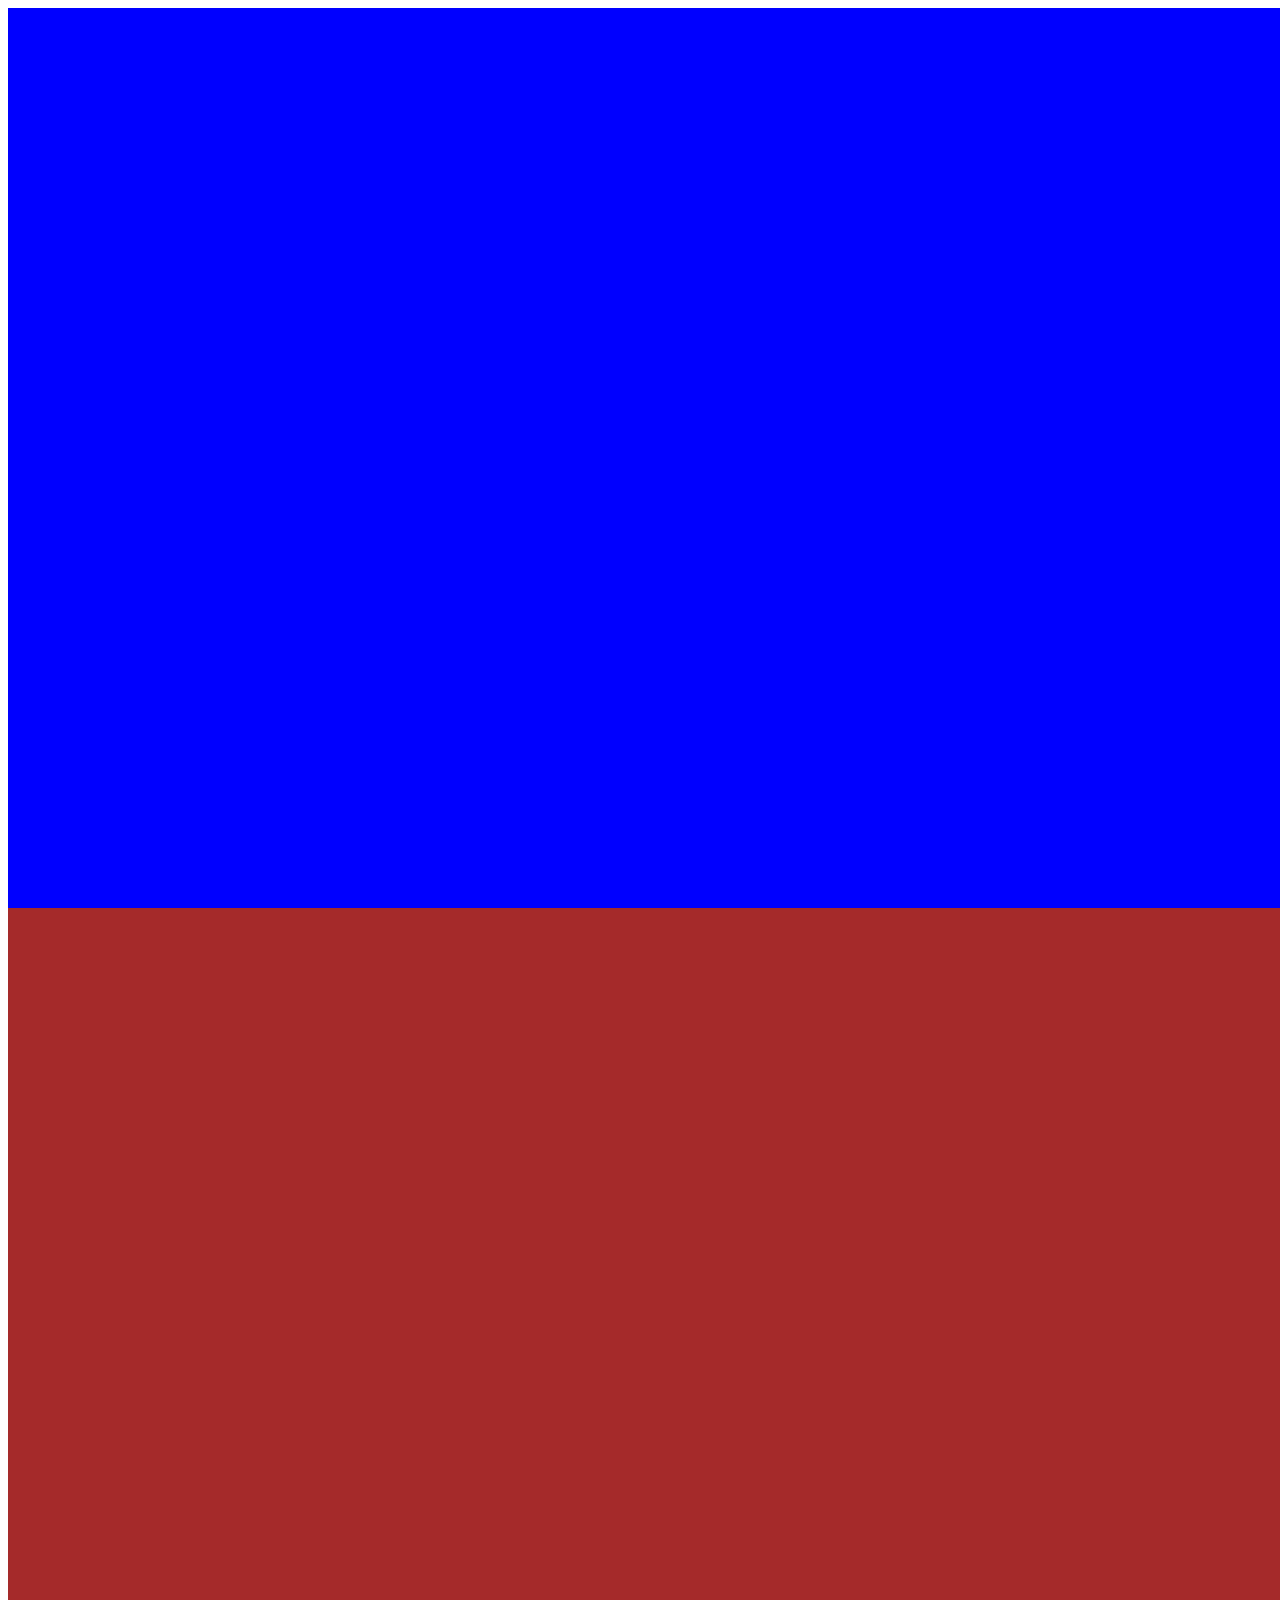
==== CSS/index.html @ dbd72a41 "add css notes" ====
<!DOCTYPE html>
<html lang="en">

<head>
    <meta charset="UTF-8">
    <meta name="viewport" content="width=device-width, initial-scale=1.0">
    <title>Document</title>
    <link rel="stylesheet" href="style.css">

    <style>
           /* span{
              color: black;

              background-color: whitesmoke;

              height: 100px;
              width: 100px;
              border: 2px solid black;
           } */

    </style>
</head>

<body>
    <!-- <h1  style="  font-variant: normal ; size: 20px; "> this is heading</h1> -->
<!-- 
    <div style=" height: 100px; width: 100px; color: red; background-color: black;">

        hi iam div
    </div>

    <span>

        span
    </span> -->


<!-- 
    <div    style="  width: 100px;height: 100px; background-color: #fff;" id="div">
        <div style="height: 10%; background-color: brown;">


        </div>
        <div style="height: 90% ; background-color: blue;">

        </div>

    </div> -->

    <section style="background-color: blue;"></section>
    <section style="background-color: brown;"></section>
    <section style="background-color: chartreuse;"></section>


</body>

</html>
---- CSS/style.css ----
/* *{
  margin: 0;
  padding: 0;

  box-sizing: border-box;

}



body{
  height: 100vh;
  width: auto;
  background: center;
  background-repeat: no-repeat;
  background-size: cover;
   background-image: url("https://images.unsplash.com/photo-1779464433610-1a81b9dfcd82?q=80&w=2128&auto=format&fit=crop&ixlib=rb-4.1.0&ixid=M3wxMjA3fDB8MHxwaG90by1wYWdlfHx8fGVufDB8fHx8fA%3D%3D");
}
h1{
  height:   50px;
  width: 100%;
  /* color: #ffffff; */
/* color: rgb(62, 65, 165); */
/* color: white;
  background-color:rgb(23,30,344);
  border: 1px solid red ; */


div {
  /*height: 100px;
  width: 100px;
   background-color: black;
  border: 2px solid rgb(13, 209, 120);
  border-width: 1px 2px 3px 4px;
  border-top: 2px;
  border-bottom: 3px;
  border-style: solid;
  border-color: blue;
  border-radius: 50%;
margin: 20px;
margin-top: 20px;
padding: 20px; */




}

section{
  height: 100vh;
  width: 100vw;
}
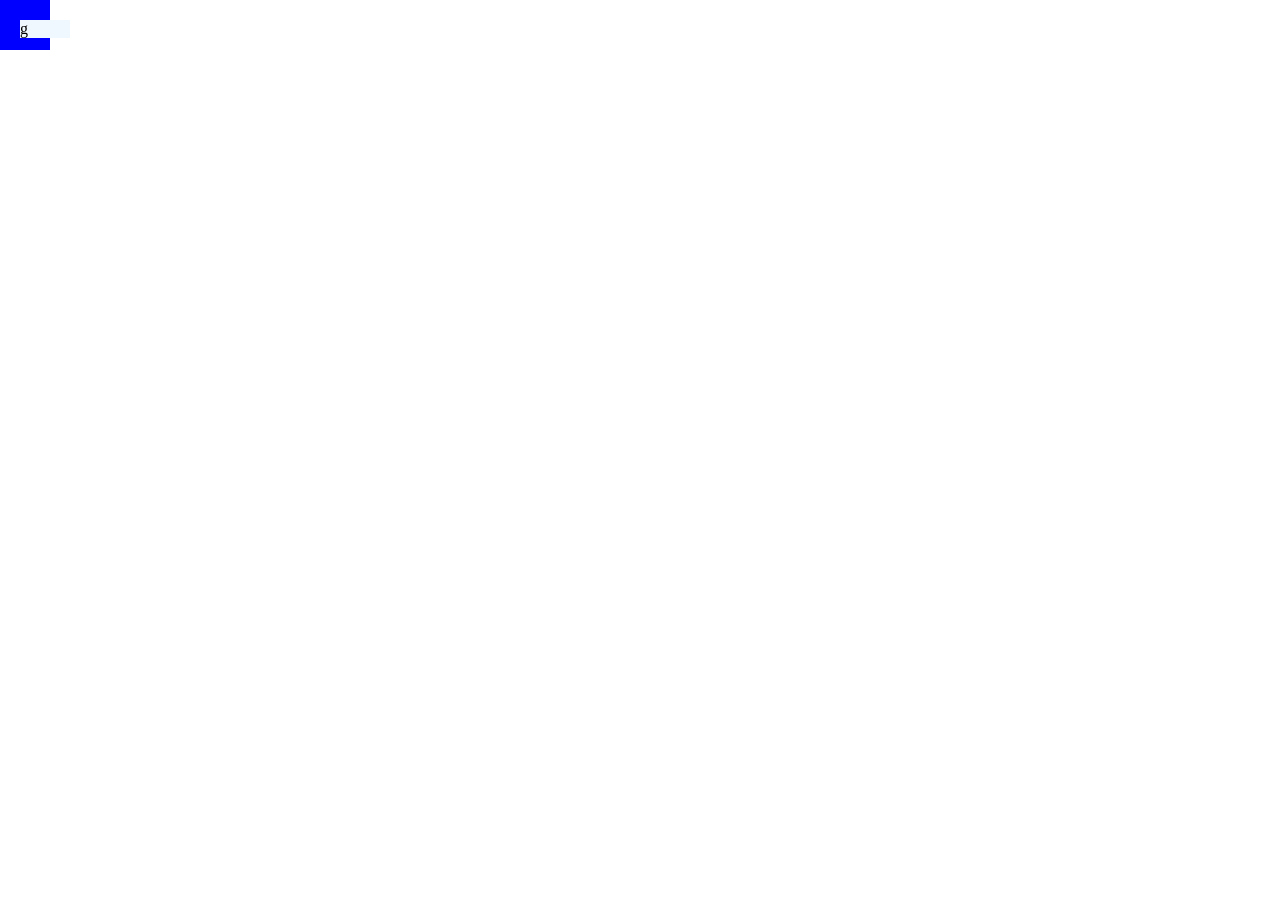
==== commit 29ad1405: "add js md" ====
--- a/CSS/index.html
+++ b/CSS/index.html
@@ -8,7 +8,7 @@
     <link rel="stylesheet" href="style.css">
 
     <style>
-           /* span{
+        /* span{
               color: black;
 
               background-color: whitesmoke;
@@ -17,13 +17,12 @@
               width: 100px;
               border: 2px solid black;
            } */
-
     </style>
 </head>
 
 <body>
     <!-- <h1  style="  font-variant: normal ; size: 20px; "> this is heading</h1> -->
-<!-- 
+    <!-- 
     <div style=" height: 100px; width: 100px; color: red; background-color: black;">
 
         hi iam div
@@ -35,7 +34,7 @@
     </span> -->
 
 
-<!-- 
+    <!-- 
     <div    style="  width: 100px;height: 100px; background-color: #fff;" id="div">
         <div style="height: 10%; background-color: brown;">
 
@@ -47,10 +46,21 @@
 
     </div> -->
 
-    <section style="background-color: blue;"></section>
+    <!-- <section style="background-color: blue;"></section>
     <section style="background-color: brown;"></section>
-    <section style="background-color: chartreuse;"></section>
+    <section style="background-color: chartreuse;"></section> -->
 
+    <!-- <p>
+
+        Lorem ipsum dolor sit, amet consectetur adipisicing elit. Eaque, recusandae. Nisi a voluptatum, perspiciatis
+        deserunt magni quaerat! Recusandae, facilis sunt.
+    </p> -->
+
+
+     <div class="p">  
+        <div class="box">g</div>
+    </div>
+  
 
 </body>
 
--- a/CSS/style.css
+++ b/CSS/style.css
@@ -1,13 +1,13 @@
-/* *{
-  margin: 0;
-  padding: 0;
+ * {
+   margin: 0;
+   padding: 0;
 
-  box-sizing: border-box;
+   box-sizing: border-box;
 
-}
+ }
 
 
-
+ /*  
 body{
   height: 100vh;
   width: auto;
@@ -20,16 +20,16 @@
   height:   50px;
   width: 100%;
   /* color: #ffffff; */
-/* color: rgb(62, 65, 165); */
-/* color: white;
+ /* color: rgb(62, 65, 165); */
+ /* color: white;
   background-color:rgb(23,30,344);
   border: 1px solid red ; */
 
 
-div {
-  /*height: 100px;
+ /* div {
+  height: 100px;
   width: 100px;
-   background-color: black;
+  background-color: black;
   border: 2px solid rgb(13, 209, 120);
   border-width: 1px 2px 3px 4px;
   border-top: 2px;
@@ -37,16 +37,62 @@
   border-style: solid;
   border-color: blue;
   border-radius: 50%;
-margin: 20px;
-margin-top: 20px;
-padding: 20px; */
+  margin: 20px;
+  margin-top: 20px;
+  padding: 20px;
+
+} */
+
+ /* section{
+  height: 100vh;
+  width: 100vw;
+} */
+
+ /* .box {
+  position: relative;
+  background-color: blue;
+  height: 100px; 
+  width: 100px; 
+}
+
+.cbox {
+  position: absolute;
+  top: 10px;
+  right: 20px;
+  background-color: black;
+
+  height: 50px;
+  width: 50px;
+  Normal flow se hat jaata hai — space nahi lega 
+  Nearest positioned ancestor ke relative hoga
+} */
+
+ /* p{
+
+  background-color: black;
+  color: white;
+  height: 150px;
+  text-align: start;
+  text-decoration: none;
+
+  text-transform: uppercase;
+  letter-spacing: 5px;
+
+  text-indent: 20px;
 
 
 
+} */
 
-}
+ .p {
+   height: 50px;
+   width: 50px;
+   background-color: blue;
+ }
 
-section{
-  height: 100vh;
-  width: 100vw;
-}+ .box {
+   position: relative;
+   background-color: aliceblue;
+   top: 20px;
+   left: 20px;
+ }
